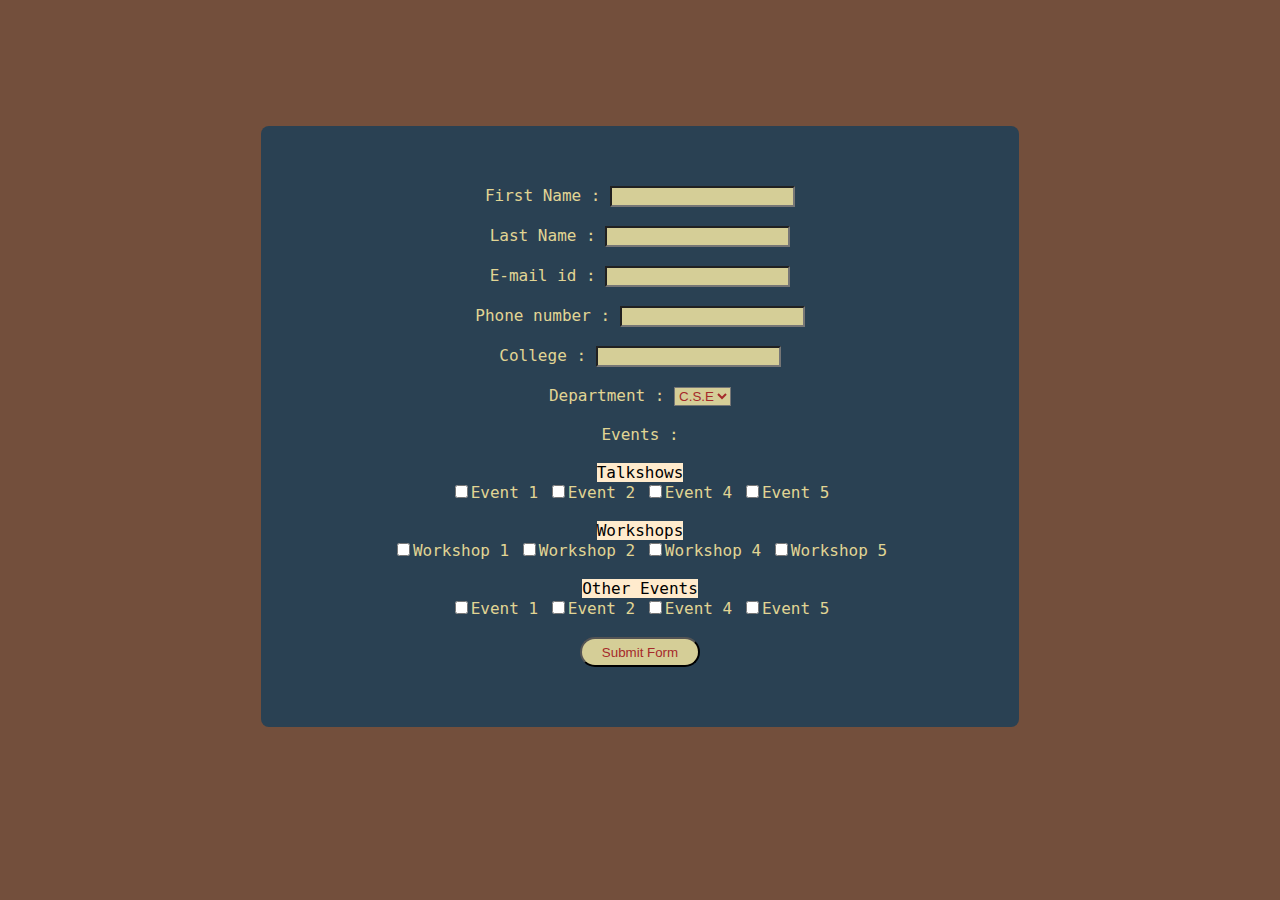
==== form.html @ 3c399a05 "Initial commit" ====
<!DOCTYPE html>
<html>
    <head>
        <title>
            Form
        </title>
        <link rel="stylesheet" href="/style.css">
    </head>
    <body class="form-body">
        <div class="blue-box">
            <form>
                First Name : <input type="text">
                <br><br>
                Last Name : <input type="text">
                <br><br>
                E-mail id : <input type="email">
                <br><br>
                Phone number : <input type="number">
                <br><br>
                College : <input type="text">
                <br><br>
                Department : <select>
                            <option>
                                C.S.E
                            </option>
                            <option>
                                M.E
                            </option>
                            <option>
                                C.E
                            </option>
                            <option>
                                E.C.E
                            </option>
                            <option>
                                E.E.E
                            </option>
                        </select>
                <br><br>
                Events : 
                <br><br>
                <span>
                Talkshows
                </span>
                <br>
                <input type="checkbox">Event 1
                <input type="checkbox">Event 2
                <input type="checkbox">Event 4
                <input type="checkbox">Event 5
                <br><br>
                <span>Workshops</span>
                <br>
                <input type="checkbox">Workshop 1
                <input type="checkbox">Workshop 2
                <input type="checkbox">Workshop 4
                <input type="checkbox">Workshop 5
                <br><br>
                <span>Other Events
                </span>
                <br>
                <input type="checkbox">Event 1
                <input type="checkbox">Event 2
                <input type="checkbox">Event 4
                <input type="checkbox">Event 5
                <br><br>
                <input class="submit" type="submit" value="Submit Form">
            </form>
        </div>
    </body>
</html>
---- style.css ----
.welcome-body{
    background-color: #2A4153;

}
a{
    color: #734F3C ;
}
.welcome{
    margin:auto;
    width: 60%;
    background-color: #734F3C;
    color: #E1D594;
    margin-top: 10%;
    margin-bottom: 5%;
    padding-top: 5%;
    padding-bottom: 5%;
    font-size: 400%;
    text-align: center;
    border-radius: 20px;
    border: black;
    border-style: dashed;
    border-width: 5px;
    font-family: monospace;
}
.center{
    margin: auto;
    width: 10%;
}
.reg{
    background-color: #D5CE97;
    color: #734F3C;
    font-size: 150%;
    text-align: center;
    border-radius: 212px;
    font-family: monospace;
    /* width: 120px;
    height: 50px; */
    margin-left: auto;
    padding-top: 20px;
    padding-bottom: 20px;
    padding-left: 40px;
    padding-right: 40px;


}

/*form style*/
.form-body{
    background-color: #734F3C;
}
.blue-box{
    border-radius: 8px;
    margin-left: 20%;
    margin-right: 20%;
    padding-top: 60px;
    padding-bottom: 60px;
    margin-top: 10%;
    margin-bottom: 10%;
    text-align: center;
    background-color: #2A4153;
    color: #E1D594;
    font-family: monospace;
    font-size: large;
}
input{
    color: brown;
    background-color: #D5CE97;
}
span{
    color: black;
    background-color: blanchedalmond ;
}
.submit{
    border-radius: 30px;
    height: 30px;
    width: 120px;
}
select{
    color: brown;
    background-color: #D5CE97;
}
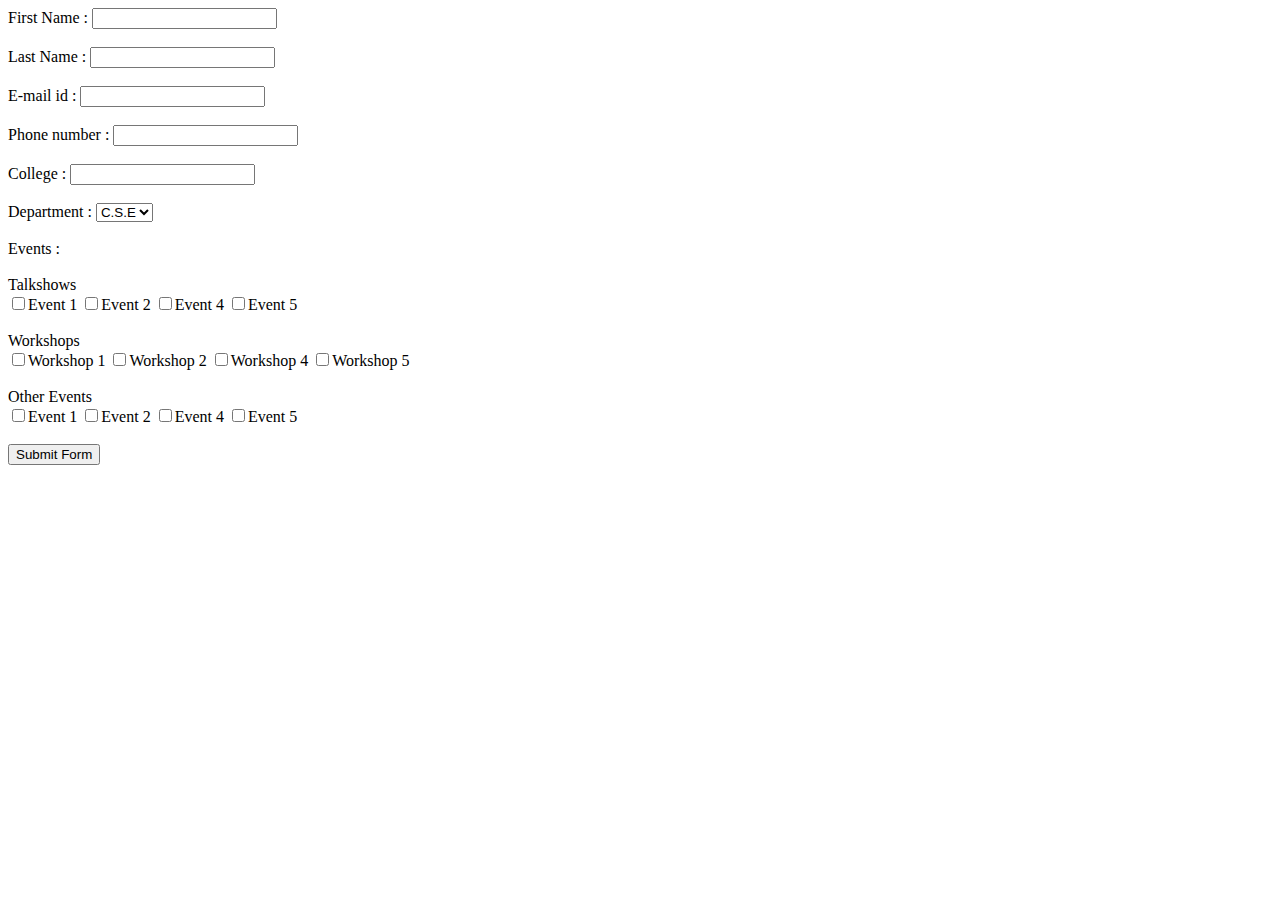
==== commit 79a77889: "Update form.html" ====
--- a/form.html
+++ b/form.html
@@ -4,7 +4,7 @@
         <title>
             Form
         </title>
-        <link rel="stylesheet" href="/style.css">
+        <link rel="stylesheet" href="https://github.com/princejohnson37/registration-form-template/blob/master/style.css">
     </head>
     <body class="form-body">
         <div class="blue-box">
@@ -67,4 +67,4 @@
             </form>
         </div>
     </body>
-</html>+</html>
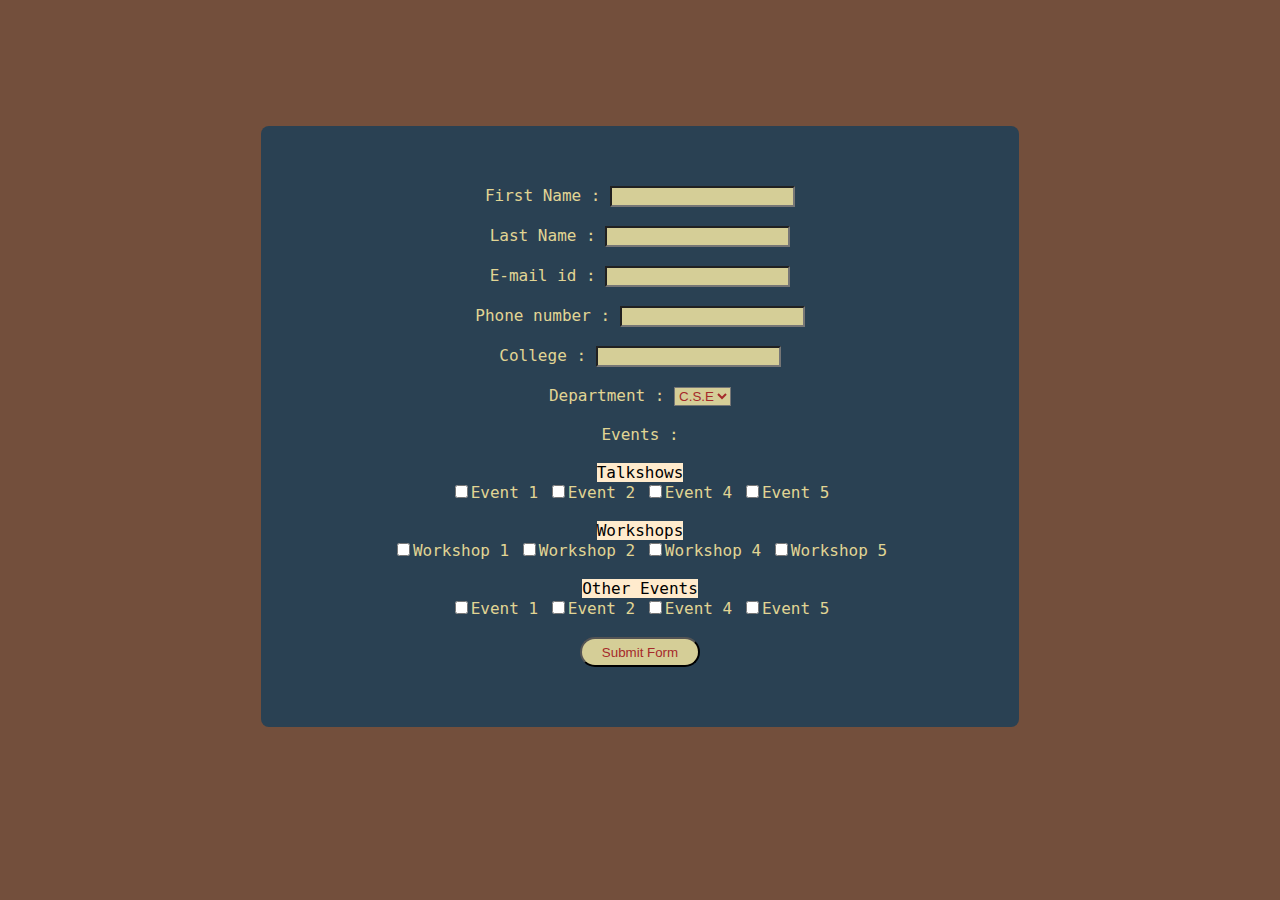
==== commit 9a442a74: "Update form.html" ====
--- a/form.html
+++ b/form.html
@@ -4,7 +4,7 @@
         <title>
             Form
         </title>
-        <link rel="stylesheet" href="https://github.com/princejohnson37/registration-form-template/blob/master/style.css">
+        <link rel="stylesheet" href="style.css">
     </head>
     <body class="form-body">
         <div class="blue-box">
--- a/style.css
+++ b/style.css
@@ -0,0 +1,81 @@
+.welcome-body{
+    background-color: #2A4153;
+
+}
+a{
+    color: #734F3C ;
+}
+.welcome{
+    margin:auto;
+    width: 60%;
+    background-color: #734F3C;
+    color: #E1D594;
+    margin-top: 10%;
+    margin-bottom: 5%;
+    padding-top: 5%;
+    padding-bottom: 5%;
+    font-size: 400%;
+    text-align: center;
+    border-radius: 20px;
+    border: black;
+    border-style: dashed;
+    border-width: 5px;
+    font-family: monospace;
+}
+.center{
+    margin: auto;
+    width: 10%;
+}
+.reg{
+    background-color: #D5CE97;
+    color: #734F3C;
+    font-size: 150%;
+    text-align: center;
+    border-radius: 212px;
+    font-family: monospace;
+    /* width: 120px;
+    height: 50px; */
+    margin-left: auto;
+    padding-top: 20px;
+    padding-bottom: 20px;
+    padding-left: 40px;
+    padding-right: 40px;
+
+
+}
+
+/*form style*/
+.form-body{
+    background-color: #734F3C;
+}
+.blue-box{
+    border-radius: 8px;
+    margin-left: 20%;
+    margin-right: 20%;
+    padding-top: 60px;
+    padding-bottom: 60px;
+    margin-top: 10%;
+    margin-bottom: 10%;
+    text-align: center;
+    background-color: #2A4153;
+    color: #E1D594;
+    font-family: monospace;
+    font-size: large;
+}
+input{
+    color: brown;
+    background-color: #D5CE97;
+}
+span{
+    color: black;
+    background-color: blanchedalmond ;
+}
+.submit{
+    border-radius: 30px;
+    height: 30px;
+    width: 120px;
+}
+select{
+    color: brown;
+    background-color: #D5CE97;
+}